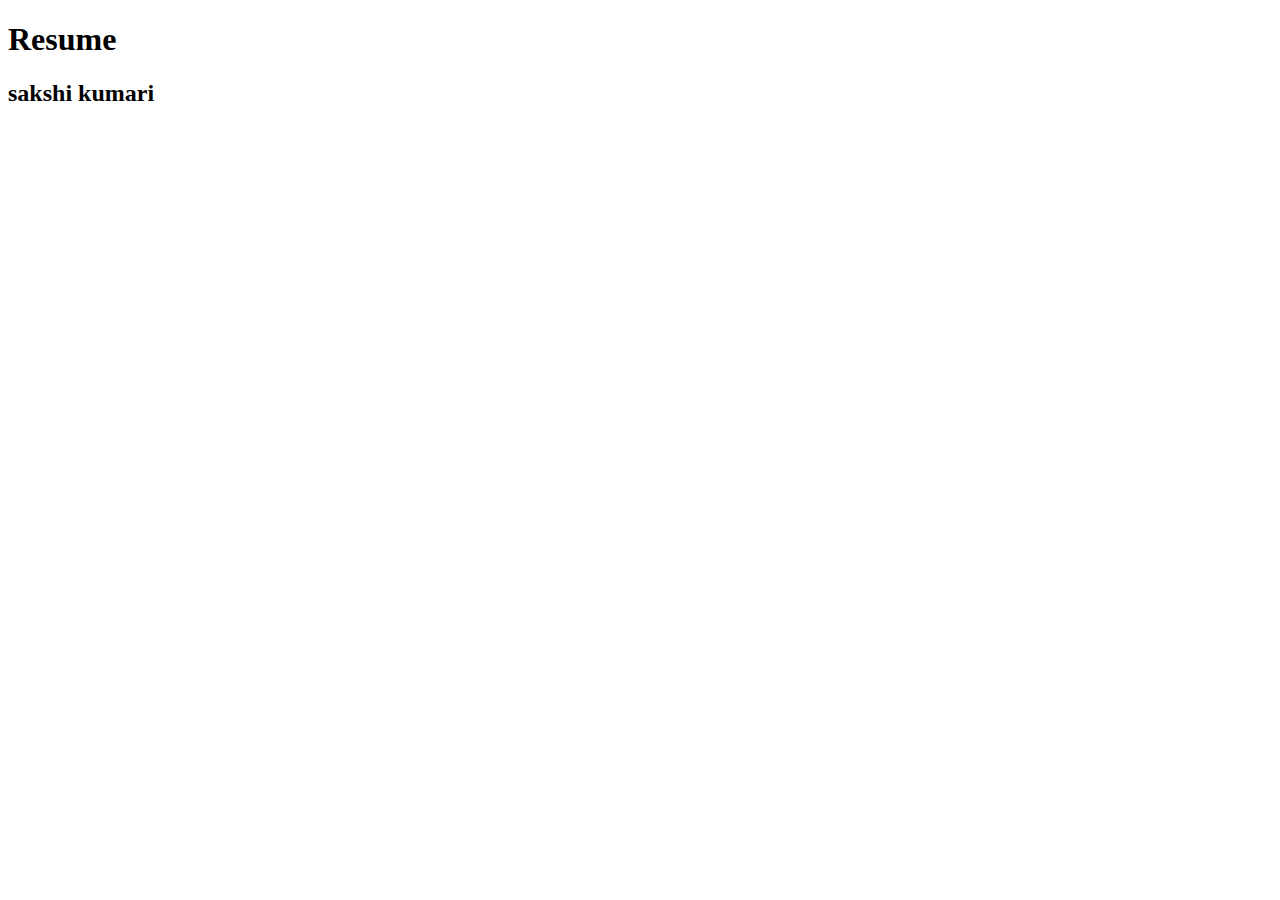
==== index.html @ 040ce0e3 "resume file" ====
<!DOCTYPE html>
<html lang="en">
<head>
    <meta charset="UTF-8">
    <meta name="viewport" content="width=device-width, initial-scale=1.0">
    <title>Resume</title>
</head>
<body>
    <h1>Resume</h1>
    <h2>sakshi kumari</h2>
</body>
</html>
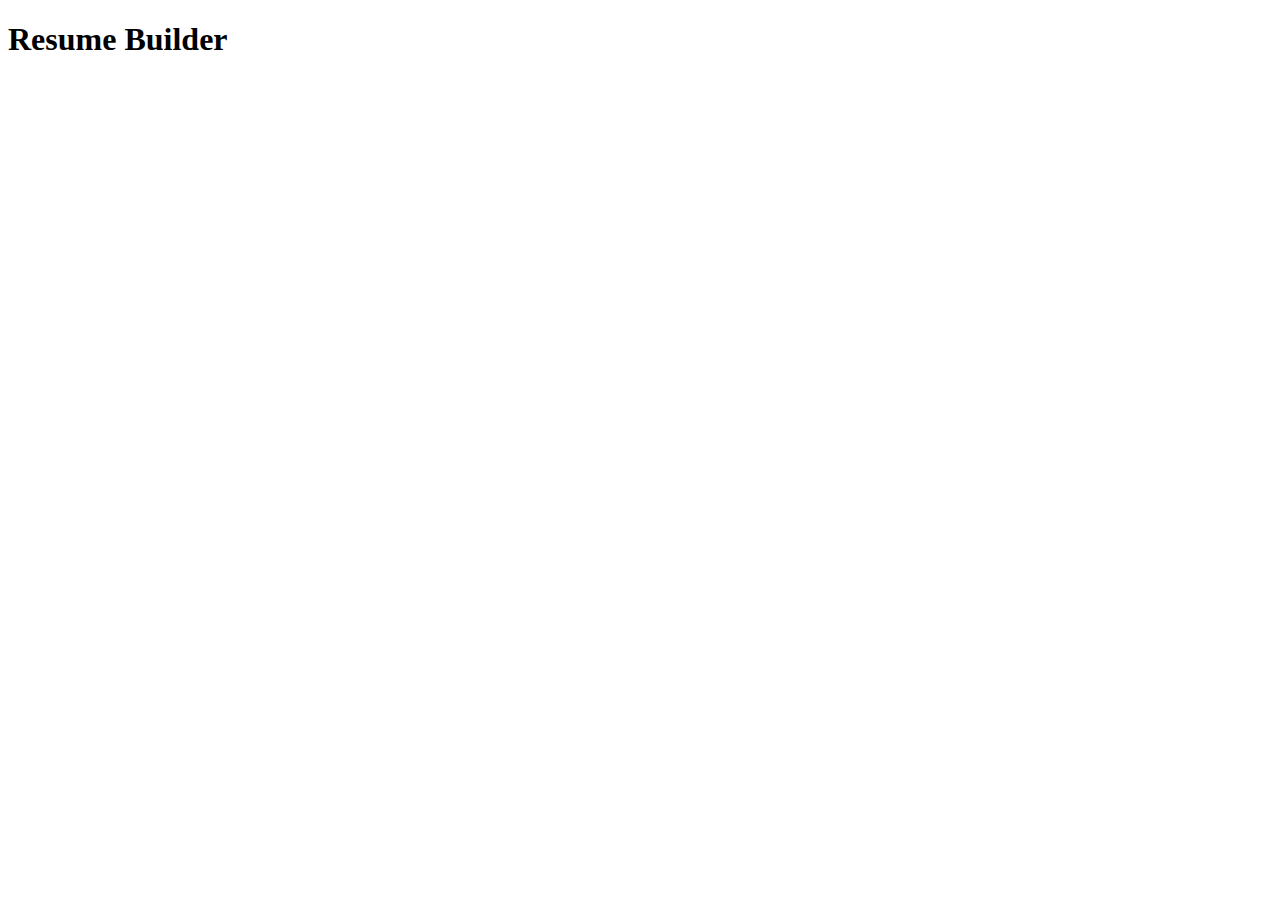
==== commit bd56ba5a: "changes made" ====
--- a/index.html
+++ b/index.html
@@ -1,12 +1,11 @@
 <!DOCTYPE html>
 <html lang="en">
-<head>
-    <meta charset="UTF-8">
-    <meta name="viewport" content="width=device-width, initial-scale=1.0">
+  <head>
+    <meta charset="UTF-8" />
+    <meta name="viewport" content="width=device-width, initial-scale=1.0" />
     <title>Resume</title>
-</head>
-<body>
-    <h1>Resume</h1>
-    <h2>sakshi kumari</h2>
-</body>
-</html>+  </head>
+  <body>
+    <h1>Resume Builder</h1>
+  </body>
+</html>
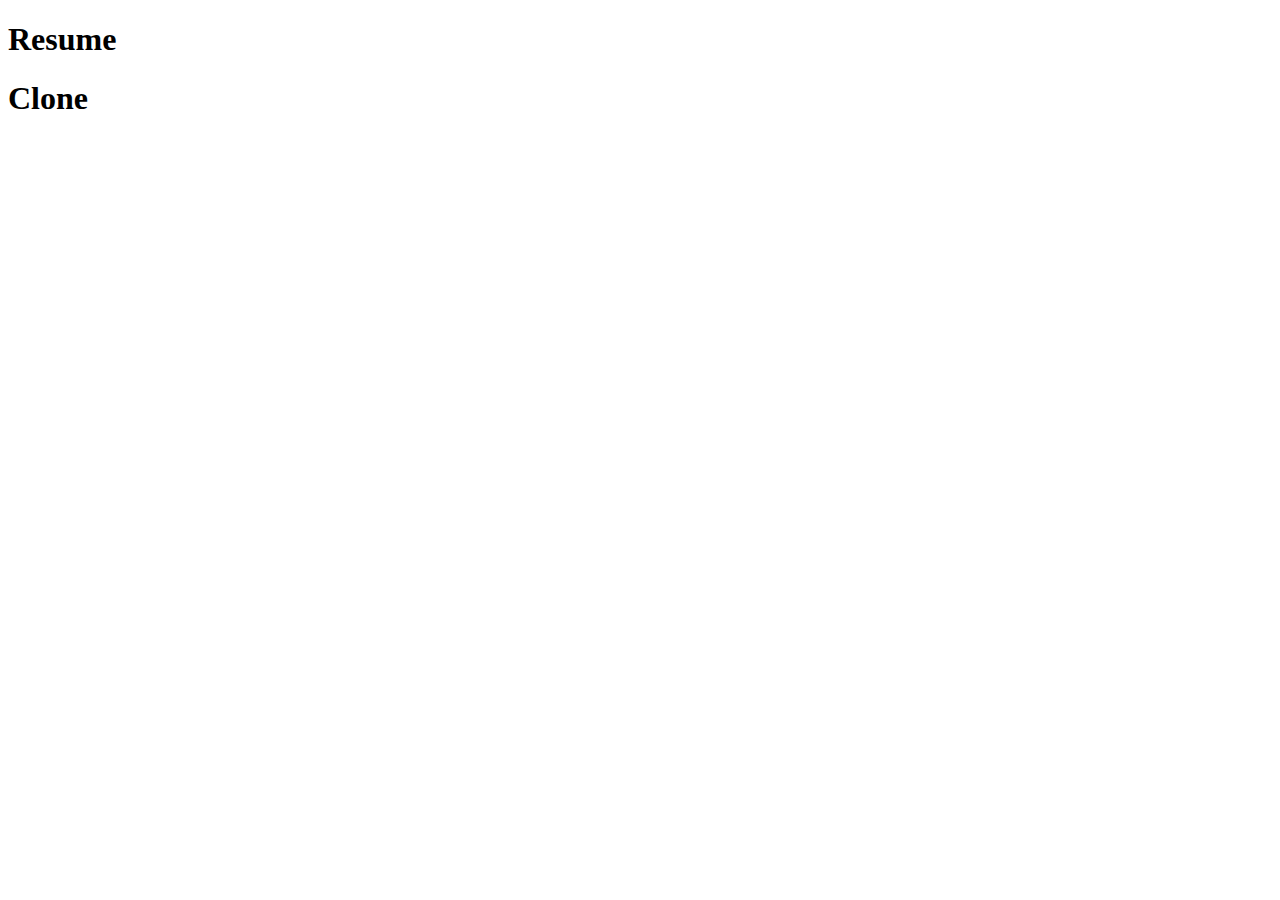
==== commit 17a62a15: "Merge 78521f9c5746e7fceed72ac4b864942d7567544f into aaff60aafaf51f6f57ac0aade26ff5149faeb1aa" ====
--- a/index.html
+++ b/index.html
@@ -1,11 +1,12 @@
 <!DOCTYPE html>
 <html lang="en">
-  <head>
-    <meta charset="UTF-8" />
-    <meta name="viewport" content="width=device-width, initial-scale=1.0" />
+<head>
+    <meta charset="UTF-8">
+    <meta name="viewport" content="width=device-width, initial-scale=1.0">
     <title>Resume</title>
-  </head>
-  <body>
-    <h1>Resume Builder</h1>
-  </body>
-</html>
+</head>
+<body>
+    <h1>Resume</h1>
+    <h1>Clone</h1>
+</body>
+</html>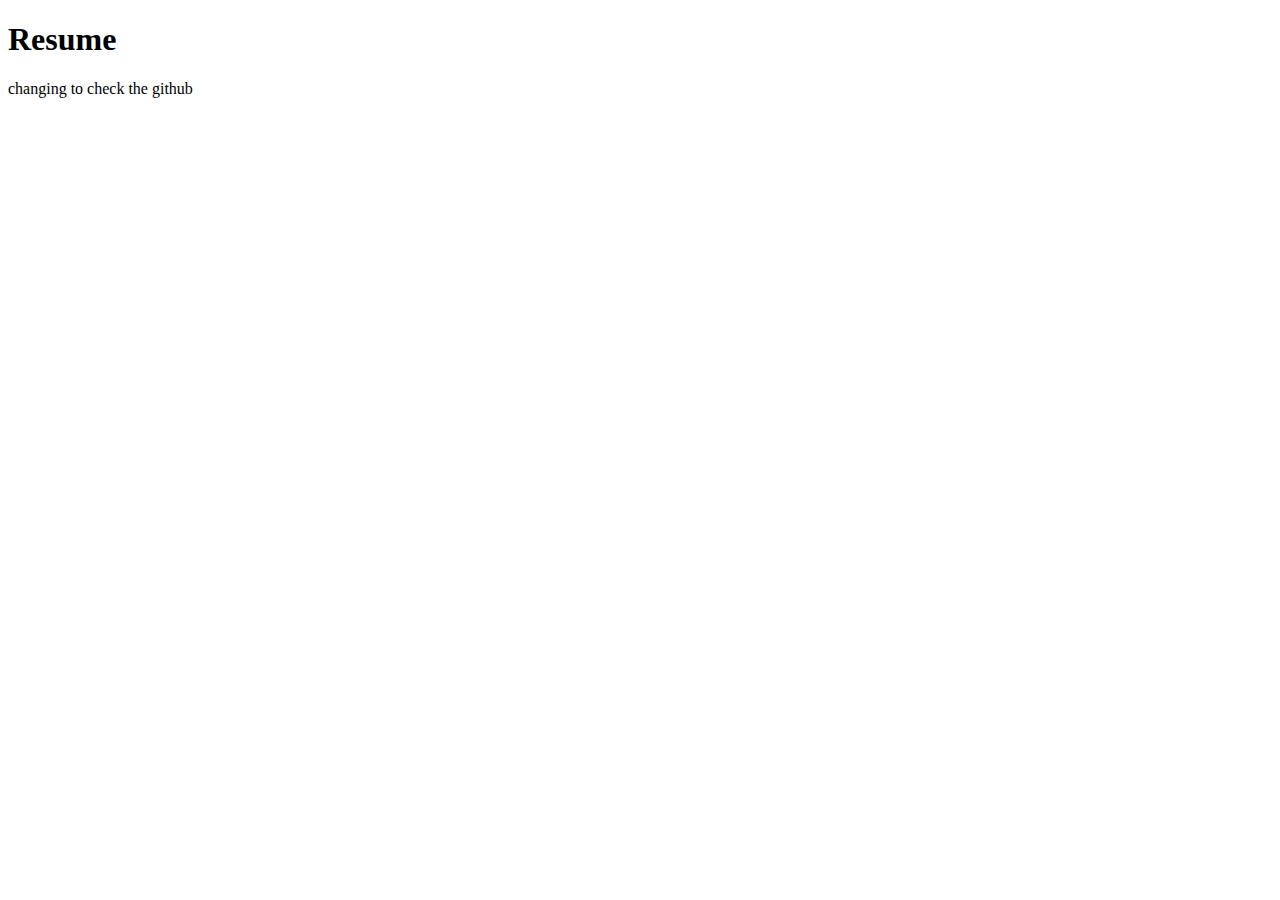
==== commit fe91e0a9: "Merge 9412b6a7703a0ccaeb3e0ddccf294766b4447336 into aaff60aafaf51f6f57ac0aade26ff5149faeb1aa" ====
--- a/index.html
+++ b/index.html
@@ -7,6 +7,6 @@
 </head>
 <body>
     <h1>Resume</h1>
-    <h1>Clone</h1>
+    <p>changing to check the github</p>
 </body>
 </html>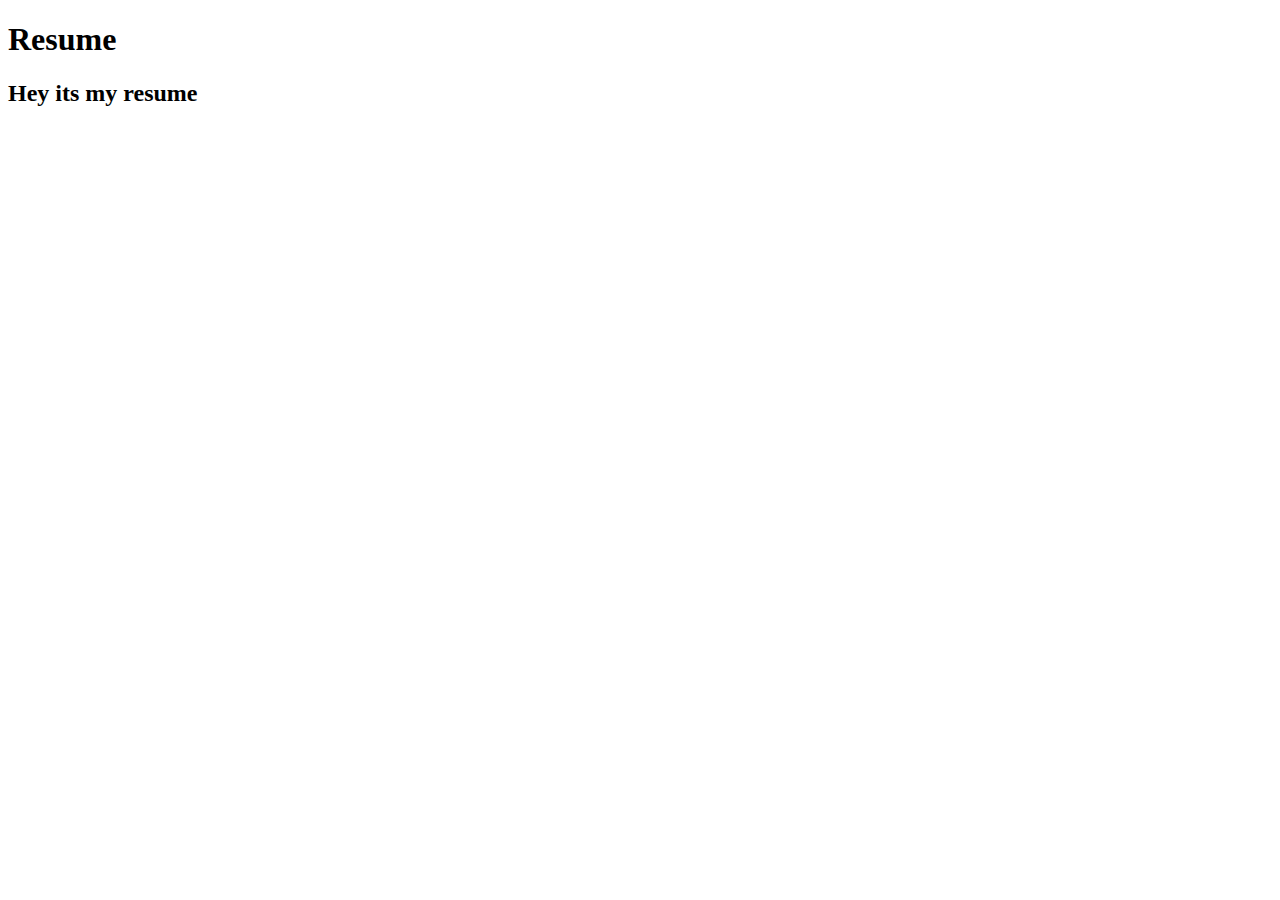
==== commit 45f5b328: "Merge 0f94713a617de0a2ff897a482f59681dc1c43b89 into aaff60aafaf51f6f57ac0aade26ff5149faeb1aa" ====
--- a/index.html
+++ b/index.html
@@ -1,12 +1,15 @@
 <!DOCTYPE html>
 <html lang="en">
+
 <head>
     <meta charset="UTF-8">
     <meta name="viewport" content="width=device-width, initial-scale=1.0">
     <title>Resume</title>
 </head>
+
 <body>
     <h1>Resume</h1>
-    <p>changing to check the github</p>
+    <h2>Hey its my resume</h2>
 </body>
+
 </html>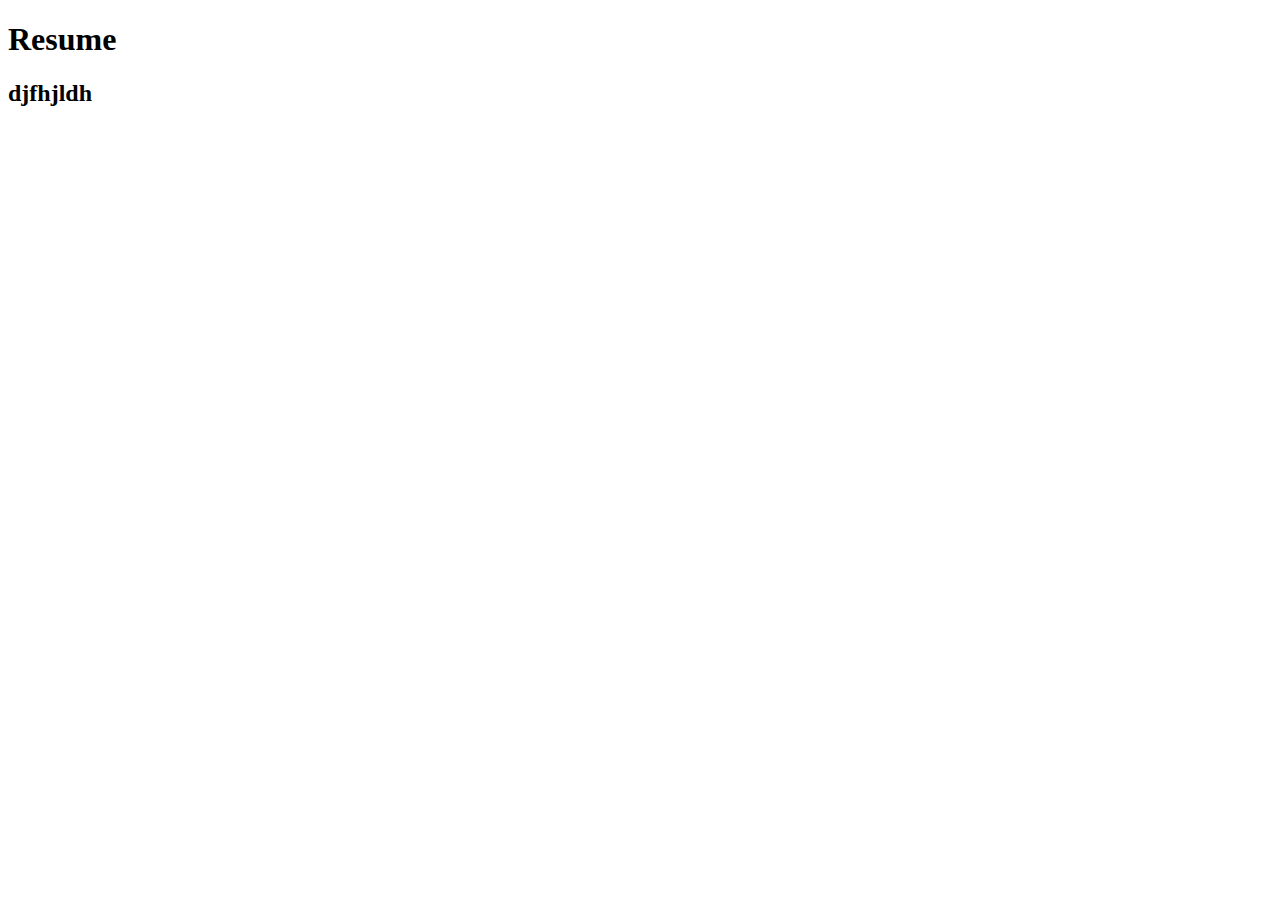
==== commit 5337d825: "naveen" ====
--- a/index.html
+++ b/index.html
@@ -1,15 +1,13 @@
 <!DOCTYPE html>
 <html lang="en">
-
 <head>
     <meta charset="UTF-8">
     <meta name="viewport" content="width=device-width, initial-scale=1.0">
     <title>Resume</title>
 </head>
-
 <body>
     <h1>Resume</h1>
-    <h2>Hey its my resume</h2>
+    <h2>djfhjldh</h2>
 </body>
+</html>
 
-</html>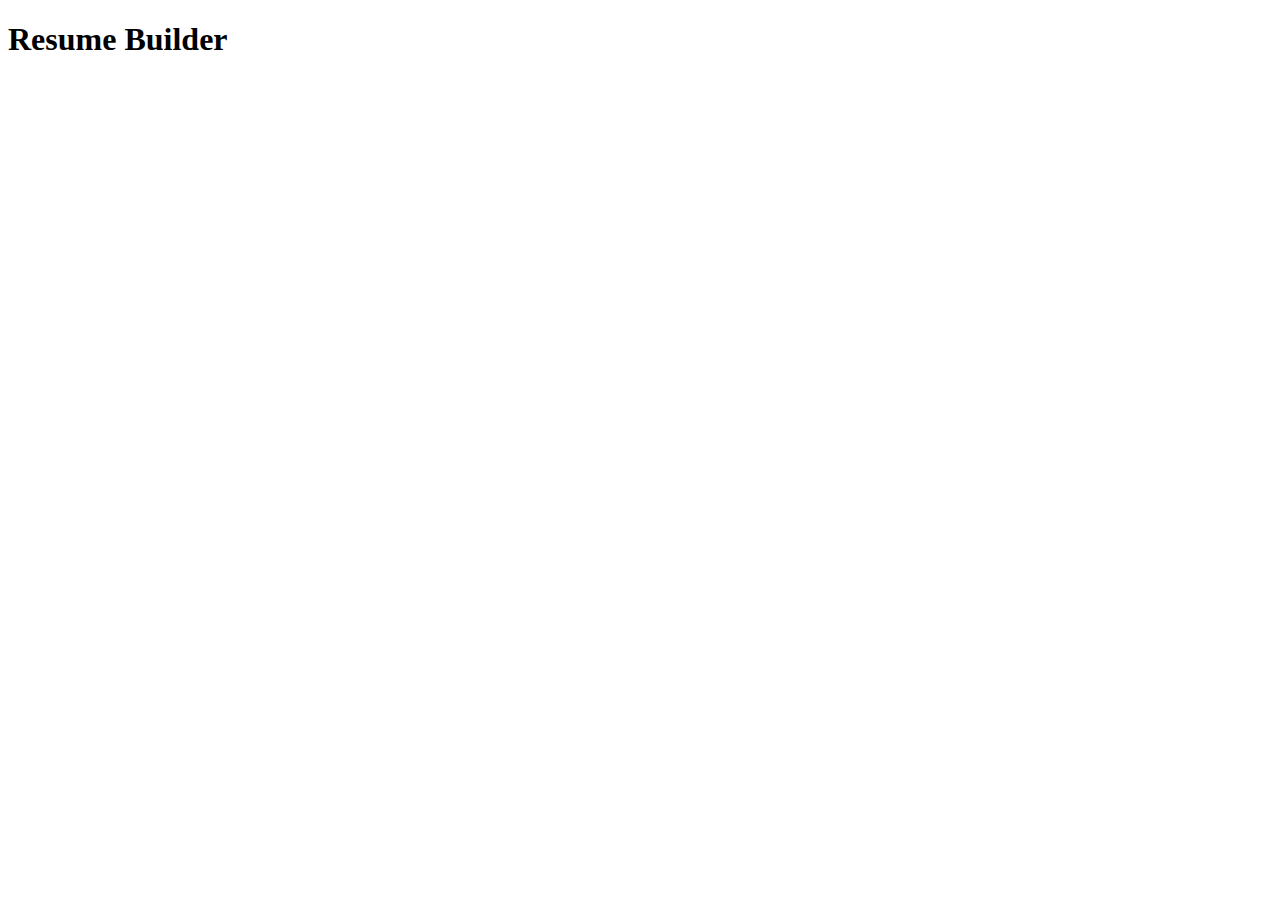
==== commit eb8c677e: "Merge bd56ba5a5862ace7ad593f0de54a66dd6aec9621 into aaff60aafaf51f6f57ac0aade26ff5149faeb1aa" ====
--- a/index.html
+++ b/index.html
@@ -1,13 +1,11 @@
 <!DOCTYPE html>
 <html lang="en">
-<head>
-    <meta charset="UTF-8">
-    <meta name="viewport" content="width=device-width, initial-scale=1.0">
+  <head>
+    <meta charset="UTF-8" />
+    <meta name="viewport" content="width=device-width, initial-scale=1.0" />
     <title>Resume</title>
-</head>
-<body>
-    <h1>Resume</h1>
-    <h2>djfhjldh</h2>
-</body>
+  </head>
+  <body>
+    <h1>Resume Builder</h1>
+  </body>
 </html>
-
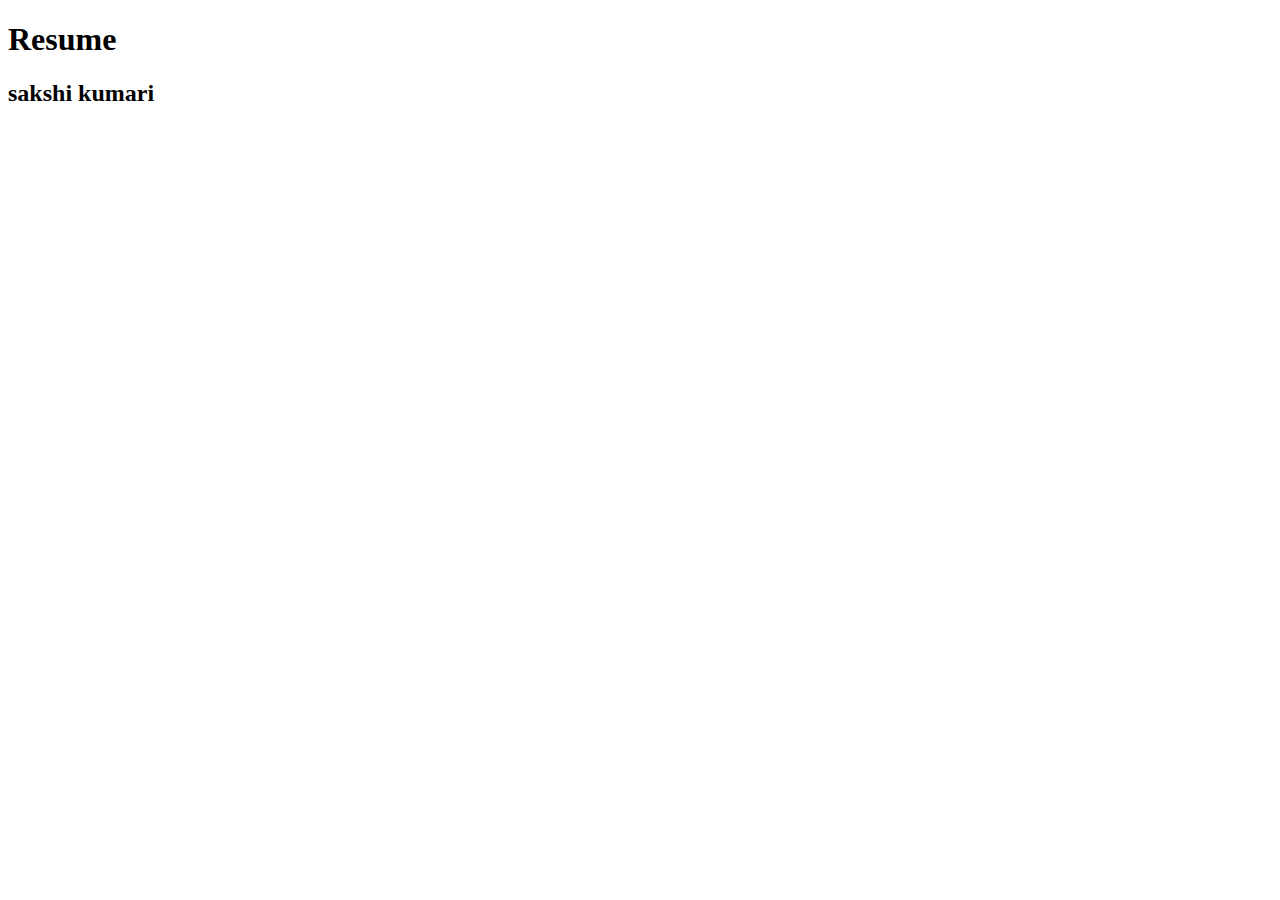
==== commit 3931328d: "Merge 5c4ff937784cb13e0d32fe5b5c3b127d1028cec9 into aaff60aafaf51f6f57ac0aade26ff5149faeb1aa" ====
--- a/index.html
+++ b/index.html
@@ -1,11 +1,12 @@
 <!DOCTYPE html>
 <html lang="en">
-  <head>
-    <meta charset="UTF-8" />
-    <meta name="viewport" content="width=device-width, initial-scale=1.0" />
+<head>
+    <meta charset="UTF-8">
+    <meta name="viewport" content="width=device-width, initial-scale=1.0">
     <title>Resume</title>
-  </head>
-  <body>
-    <h1>Resume Builder</h1>
-  </body>
-</html>
+</head>
+<body>
+    <h1>Resume</h1>
+    <h2>sakshi kumari</h2>
+</body>
+</html>